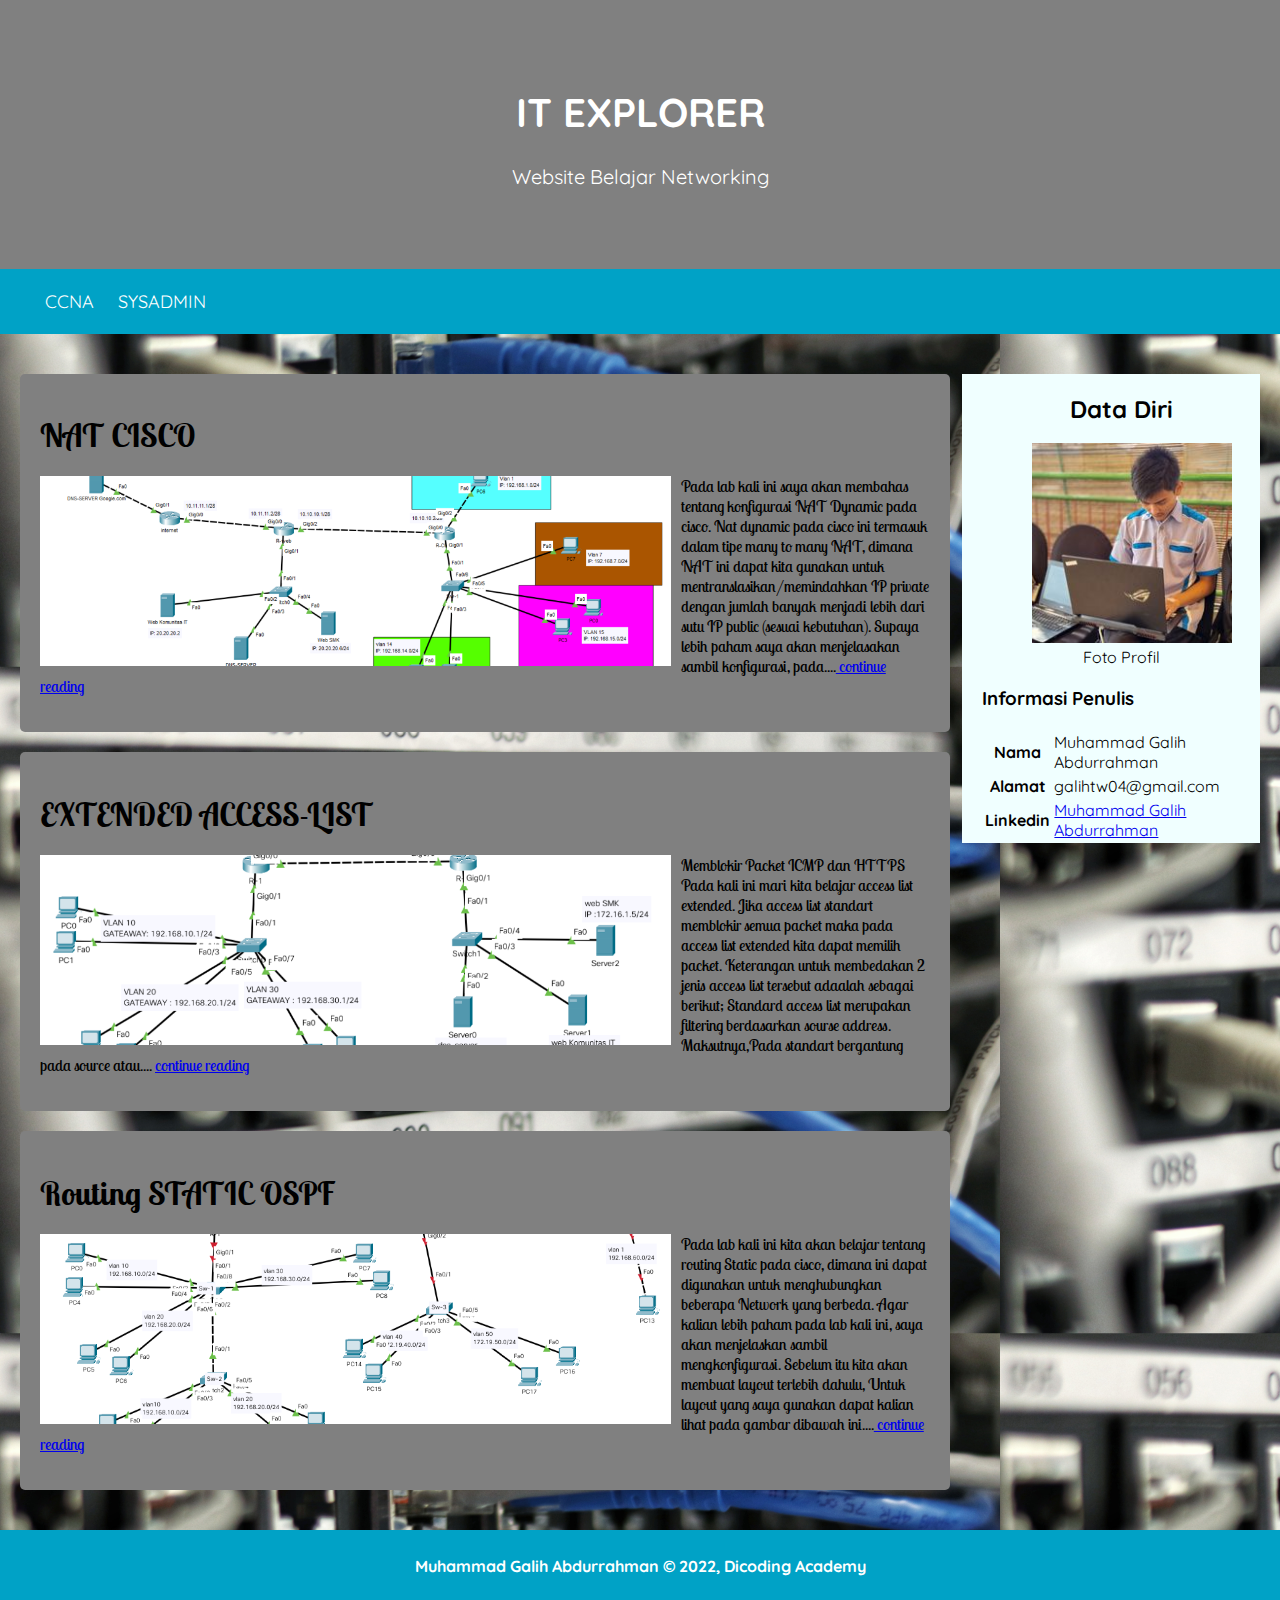
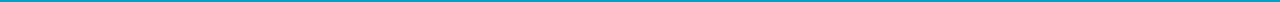
==== index.html @ 89e08cd1 "Add files via upload" ====
<!DOCTYPE html>
<html>
    <head>
        <title>Website Materi</title>
        <link rel="stylesheet" href="assets/style.css">
        <meta name="viewport" content="width=device-width, initial-scale=1">
    </head>

<body>
    <header>
        <div class="judul">
        <h1>IT EXPLORER</h1>
        <p>Website Belajar Networking</p>
    </div>
<nav>
    <ul>
        <li><a href="#ccna">CCNA</a></li>
        <li><a href="./sysadmin/sysadmin.html">SYSADMIN</a></li>
    </ul>
</nav>
</header>
<main>
    <div id="web">
    <article class="cisco" id="ccna">
        <h1>NAT CISCO</h1>
        <img src="gambar/nat.png" class="topologi-cisco" alt="nat">
        <p>Pada lab kali ini saya akan membahas tentang konfigurasi  NAT  Dynamic pada cisco.
            Nat dynamic pada cisco ini termasuk dalam tipe many to many NAT, dimana NAT ini dapat kita gunakan untuk mentranslasikan/memindahkan IP private dengan jumlah banyak menjadi lebih dari sutu IP public (sesuai kebutuhan).
            Supaya lebih paham saya akan menjelasakan sambil konfigurasi, pada....<a href="https://expoleritnetwork.wordpress.com/2021/03/26/nat-cisco/">
        continue reading</a>
    </p>
    </article>
    <article class="cisco">
        <h1>EXTENDED ACCESS-LIST</h1>
        <img src="gambar/extended-access-list.png" alt="extended-acl" class="topologi-cisco">
        <p>Memblokir Packet ICMP dan HTTPS Pada kali ini mari kita belajar access list extended.
            Jika access list standart memblokir semua packet maka pada access list extended kita dapat memilih packet. Keterangan untuk membedakan 2 jenis access list tersebut adaalah sebagai berikut; Standard access list merupakan filtering berdasarkan sourse address.
            Maksutnya,Pada standart bergantung pada source atau.... <a href="https://expoleritnetwork.wordpress.com/2021/03/15/extended-access-list/">
        continue reading</a>
    </p>
    </article>
    <article class="cisco">
        <h1>Routing STATIC OSPF</h1>
        <img src="gambar/routing&ospf.png" alt="routing-static&ospf" class="topologi-cisco">
        <p>Pada lab kali ini kita akan belajar tentang routing Static pada cisco, 
            dimana ini dapat digunakan untuk menghubungkan beberapa Network yang berbeda. 
            Agar kalian lebih paham pada lab kali ini, saya akan menjelaskan sambil mengkonfigurasi. 
            Sebelum itu kita akan membuat layout terlebih dahulu, Untuk layout yang saya gunakan dapat kalian lihat pada gambar dibawah ini....<a href="https://expoleritnetwork.wordpress.com/2021/02/26/lab-routing-static-ospf/">
        continue reading</a>
        </p>
    </article>
</div>

<aside>
    <article class="profile">
        <header>
    <h2>Data Diri</h2>

      <img src="gambar/profile.jpg" alt="fotoprofile">
      <figcaption>Foto Profil</figcaption>
    </header>
    
    <section>
        <h3>Informasi Penulis</h3>
        <table>
           <tr>
              <th>Nama</th>
              <td>Muhammad Galih Abdurrahman</td>
           </tr>
           <tr>
            <th>Alamat</th>
            <td>galihtw04@gmail.com</td>
           </tr>
           <tr>
            <th>Linkedin</th>
            <td><a href="https://www.linkedin.com/in/muhammad-galih-abdurrahman-7747031ab/">Muhammad Galih Abdurrahman</a></td>
           </tr>
        </table>
    </section>
    </article>
</header>
</aside>
</main>
  <footer>
    <p>Muhammad Galih Abdurrahman &#169; 2022, Dicoding Academy</p>
  </footer>
</body>
</html>
---- assets/style.css ----
@import url('https://fonts.googleapis.com/css2?family=Lobster+Two&family=Quicksand:wght@400;700&display=swap');
 
 
body {
   font-family: 'Quicksand', sans-serif;
   margin: 0;
   padding: 0;
   background-image: url(../gambar/background.jpg);
   background-size: 1000px;
}

main {
   padding: 20px;
   overflow: auto;
}

#web {
   float: left;
   width: 75%;
}

.judul {
   padding: 60px;
   background-color: grey;
   text-align: center;
   font-size: 20px;
   color: white;
}

.topologi-cisco {
   width: 72%;   
   max-height: 190px;
   object-fit: cover;
   object-position: center;
   float: left;
   padding-right: 10px;
}

nav {
   background-color: #00a2c6;
   padding: 5px;
   position: sticky;
   top: 0;
}

header {
   display: inline;
}

nav a{
    font-weight: 400;
    text-decoration: none;
    font-size: 18px;
    color: white;
 }
nav li {
   display: inline;
   list-style-type: none;
   margin-right: 20px;
}
nav a:hover {
   font-weight: bold;
}

.cisco {
   border-radius: 5px;
   padding: 20px;
   margin-top: 20px;
   background-color: grey;
   font-family: 'Lobster Two';
}

.profile img {
   width: 200px;
   margin-left: 50px;
   margin-right: auto;
   text-align: center;
}


.profile header {
   text-align: center;
}

aside {
   float: right;
   width: 24%;
   padding-left: 20px;
   margin-top: 20px;
   background-color: azure;
}

* {
   box-sizing: border-box;
}

footer {
    padding: 10px;
    color: white;
    background-color: #00a2c6;
    text-align: center;
    font-weight: bold;
    margin-top: 20px;
 }
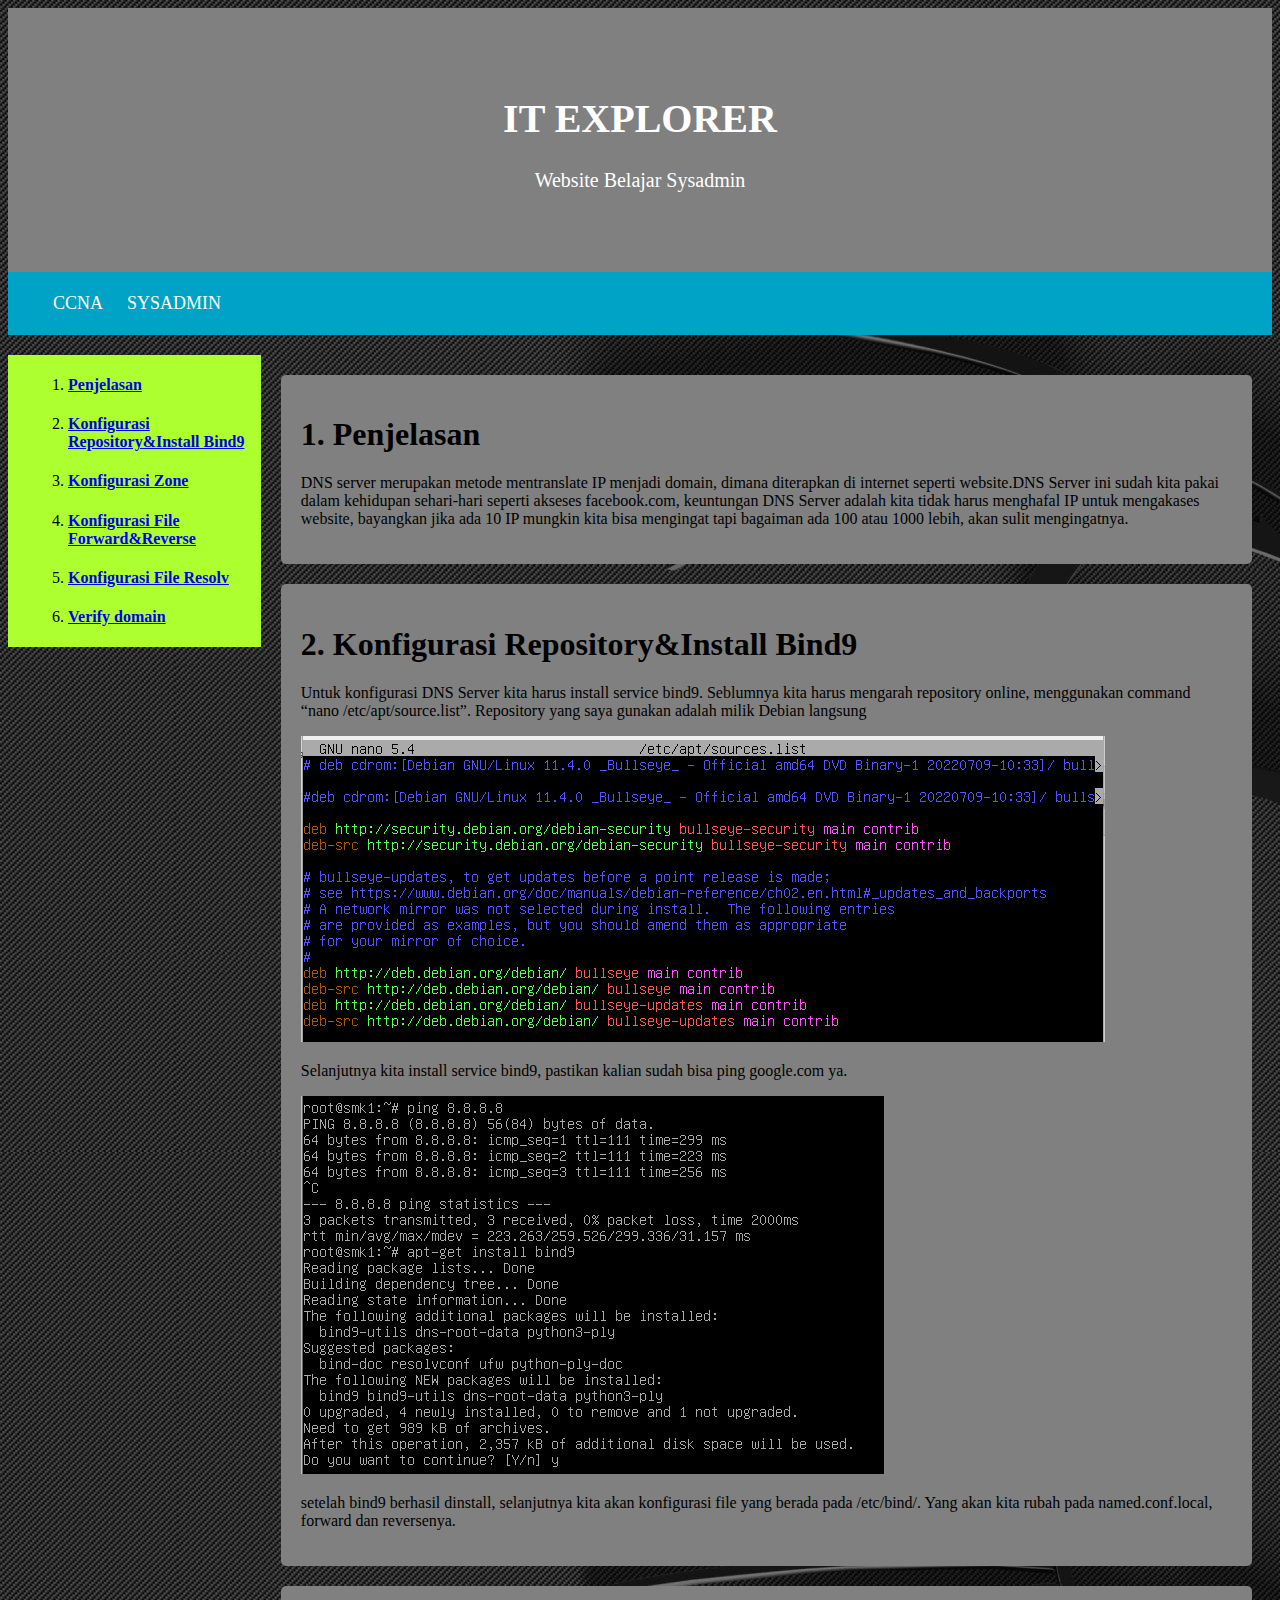
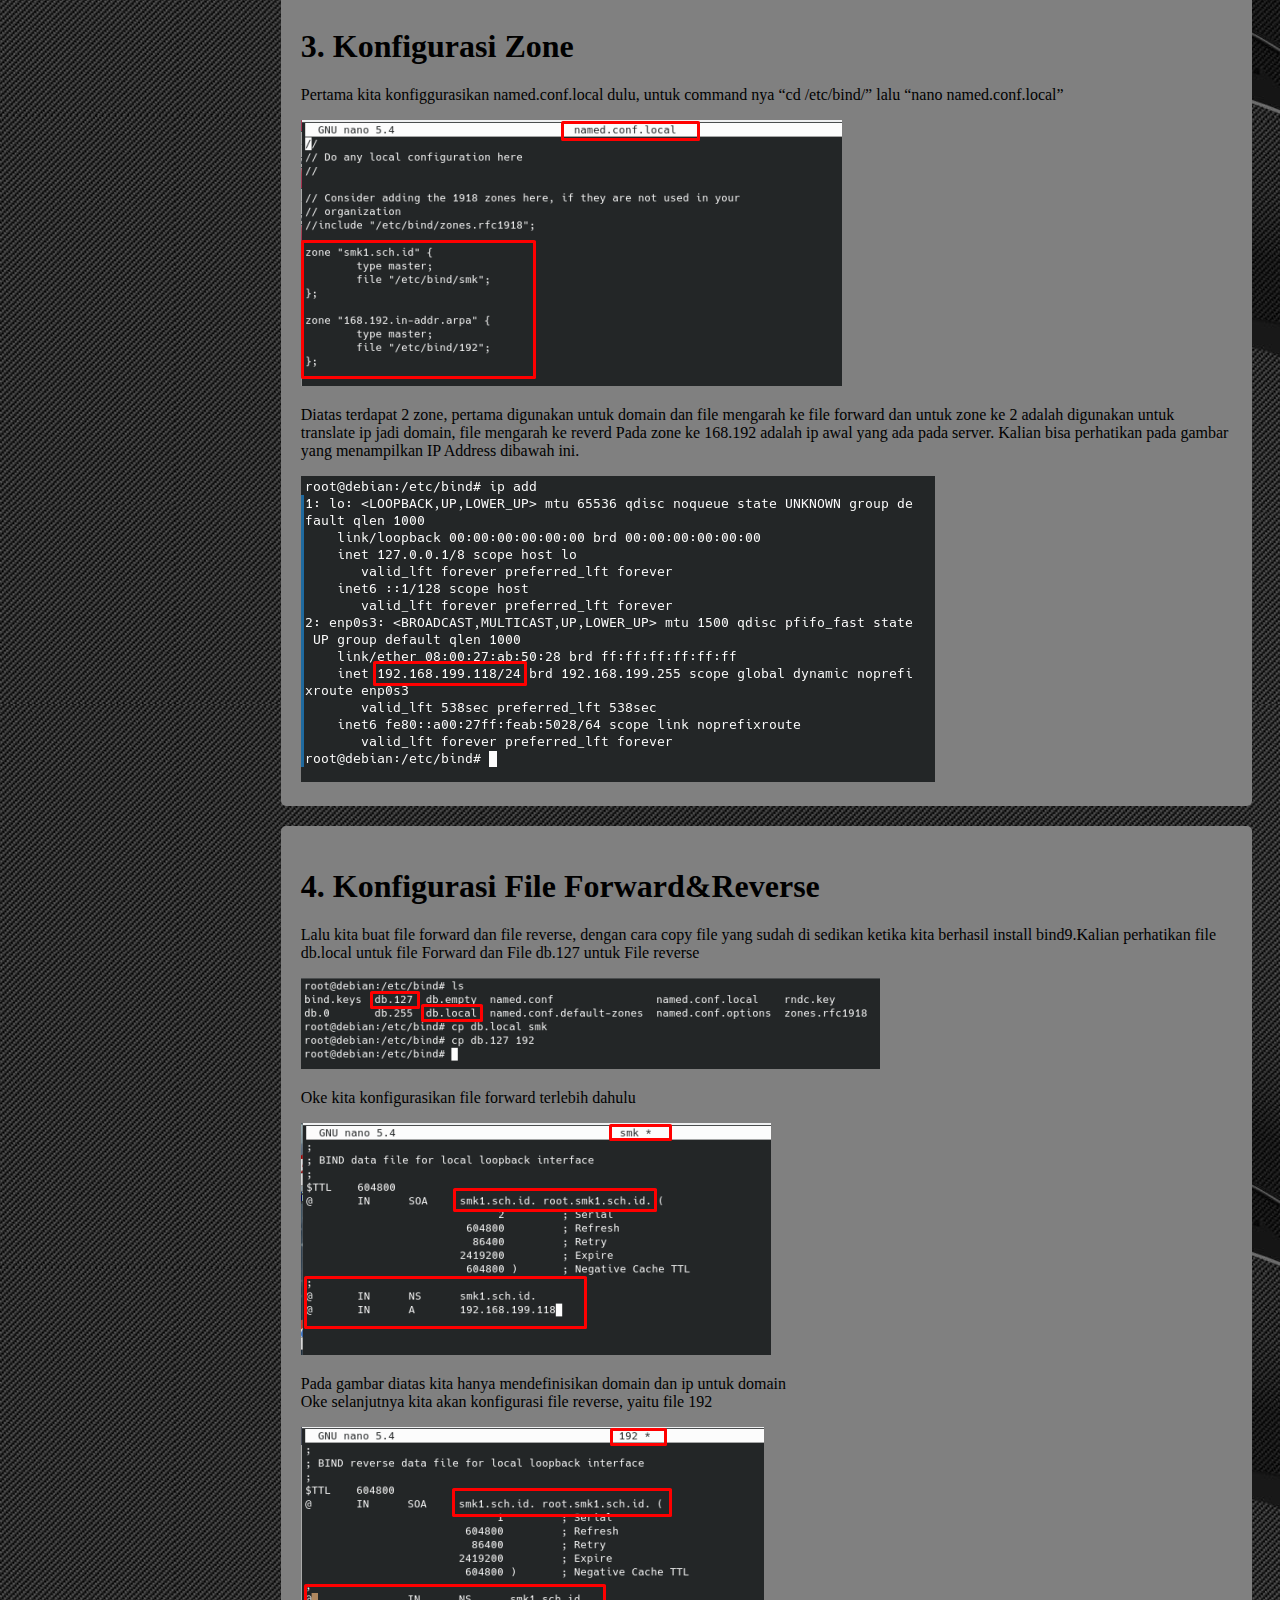
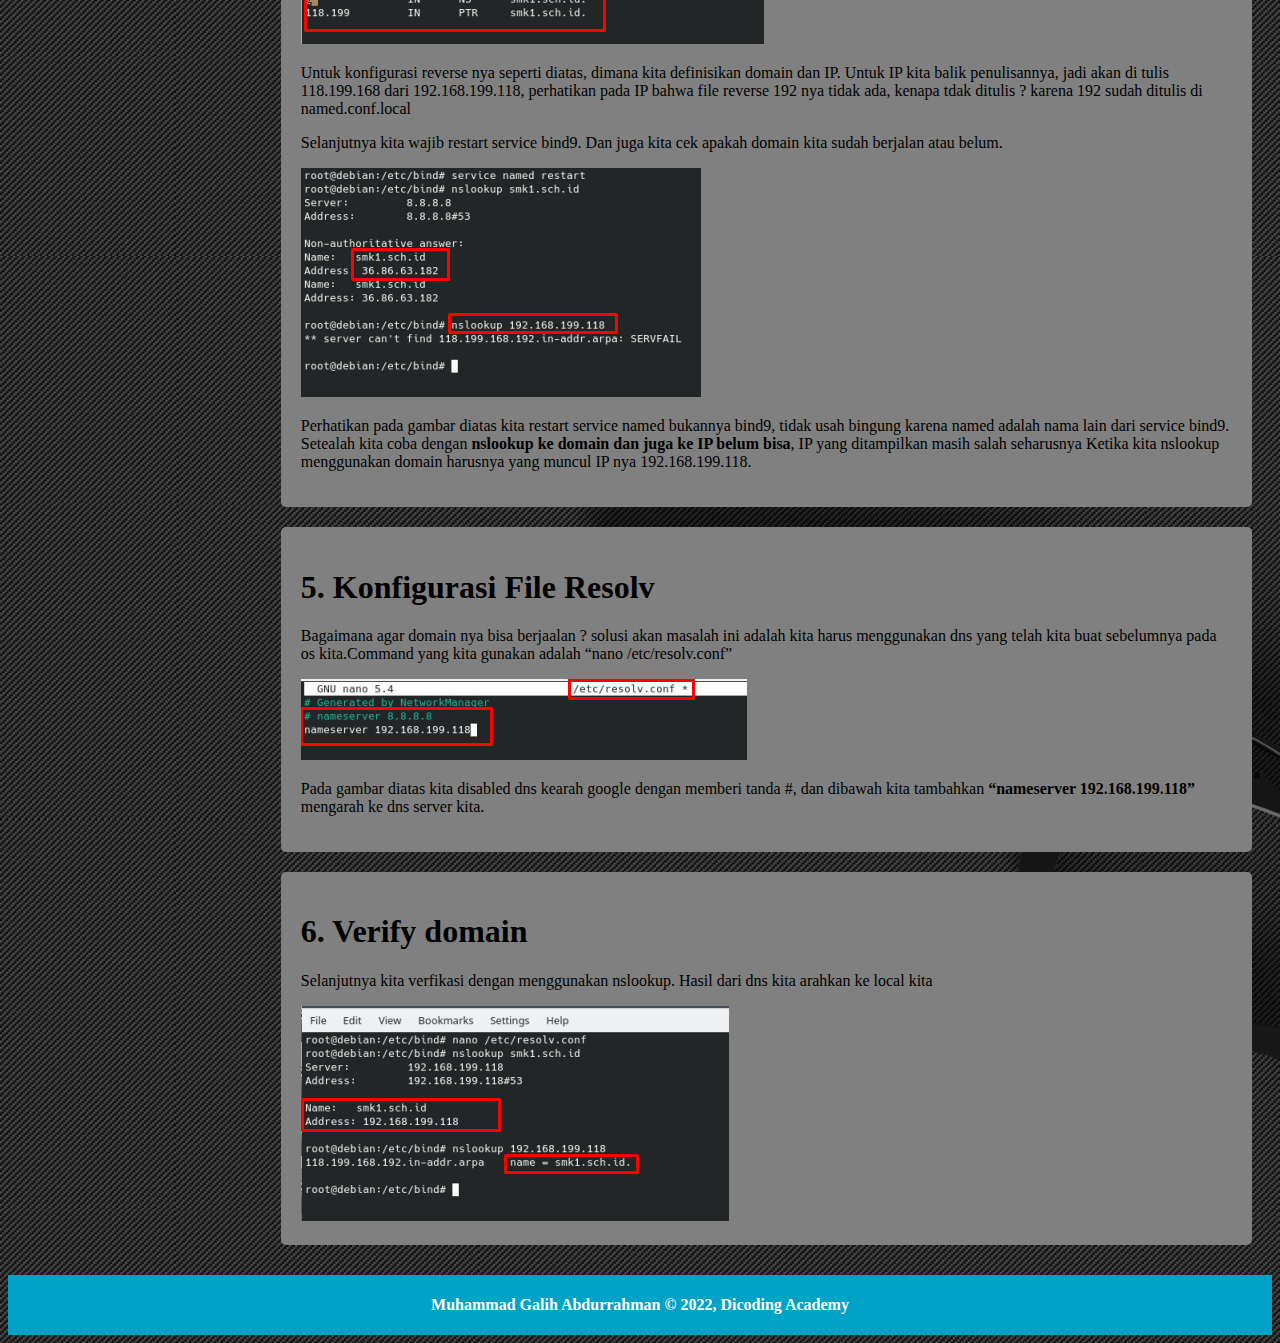
==== commit 366a306c: "Update and rename index1.html to index.html" ====
--- a/index.html
+++ b/index.html
@@ -1,88 +1,125 @@
 <!DOCTYPE html>
 <html>
-    <head>
-        <title>Website Materi</title>
-        <link rel="stylesheet" href="assets/style.css">
-        <meta name="viewport" content="width=device-width, initial-scale=1">
-    </head>
+
+<head>
+    <title>Website Sysadmin</title>
+    <link rel="stylesheet" href="../assets/sysadmin.css">
+    <meta name="viewport" content="width=device-width, initial-scale=1">
+</head>
 
 <body>
     <header>
         <div class="judul">
-        <h1>IT EXPLORER</h1>
-        <p>Website Belajar Networking</p>
-    </div>
-<nav>
-    <ul>
-        <li><a href="#ccna">CCNA</a></li>
-        <li><a href="./sysadmin/sysadmin.html">SYSADMIN</a></li>
-    </ul>
-</nav>
-</header>
-<main>
-    <div id="web">
-    <article class="cisco" id="ccna">
-        <h1>NAT CISCO</h1>
-        <img src="gambar/nat.png" class="topologi-cisco" alt="nat">
-        <p>Pada lab kali ini saya akan membahas tentang konfigurasi  NAT  Dynamic pada cisco.
-            Nat dynamic pada cisco ini termasuk dalam tipe many to many NAT, dimana NAT ini dapat kita gunakan untuk mentranslasikan/memindahkan IP private dengan jumlah banyak menjadi lebih dari sutu IP public (sesuai kebutuhan).
-            Supaya lebih paham saya akan menjelasakan sambil konfigurasi, pada....<a href="https://expoleritnetwork.wordpress.com/2021/03/26/nat-cisco/">
-        continue reading</a>
-    </p>
-    </article>
-    <article class="cisco">
-        <h1>EXTENDED ACCESS-LIST</h1>
-        <img src="gambar/extended-access-list.png" alt="extended-acl" class="topologi-cisco">
-        <p>Memblokir Packet ICMP dan HTTPS Pada kali ini mari kita belajar access list extended.
-            Jika access list standart memblokir semua packet maka pada access list extended kita dapat memilih packet. Keterangan untuk membedakan 2 jenis access list tersebut adaalah sebagai berikut; Standard access list merupakan filtering berdasarkan sourse address.
-            Maksutnya,Pada standart bergantung pada source atau.... <a href="https://expoleritnetwork.wordpress.com/2021/03/15/extended-access-list/">
-        continue reading</a>
-    </p>
-    </article>
-    <article class="cisco">
-        <h1>Routing STATIC OSPF</h1>
-        <img src="gambar/routing&ospf.png" alt="routing-static&ospf" class="topologi-cisco">
-        <p>Pada lab kali ini kita akan belajar tentang routing Static pada cisco, 
-            dimana ini dapat digunakan untuk menghubungkan beberapa Network yang berbeda. 
-            Agar kalian lebih paham pada lab kali ini, saya akan menjelaskan sambil mengkonfigurasi. 
-            Sebelum itu kita akan membuat layout terlebih dahulu, Untuk layout yang saya gunakan dapat kalian lihat pada gambar dibawah ini....<a href="https://expoleritnetwork.wordpress.com/2021/02/26/lab-routing-static-ospf/">
-        continue reading</a>
-        </p>
-    </article>
-</div>
+            <h1>IT EXPLORER</h1>
+            <p>Website Belajar Sysadmin</p>
+        </div>
+        <nav class="materi">
+            <ul>
+                <li><a href="./ccna.html">CCNA</a></li>
+                <li><a href="#sysadmin">SYSADMIN</a></li>
+            </ul>
+        </nav>
+        <aside>
+        <nav>
+            <ol>
+                <li>
+                    <h4><a href="#step1">Penjelasan</a></h4>
+                </li>
+                <li>
+                    <h4><a href="#step2">Konfigurasi Repository&Install Bind9</a></h4>
+                </li>
+                <li>
+                    <h4><a href="#step3">Konfigurasi Zone</a></h4>
+                </li>
+                <li>
+                    <h4><a href="#step4">Konfigurasi File Forward&Reverse</h4>
+                </li>
+                <li>
+                    <h4><a href="#step5">Konfigurasi File Resolv</a></h4>
+                </li>
+                <li>
+                    <h4><a href="#step6">Verify domain</a></h4>
+                </li>
+            </ol>
+        </nav>
+        </aside>
+    </header>
+    <main>
+        <div id="web">
+            <article class="sysadmin" id="step1">
+                <h1>1. Penjelasan</h1>
+                <p>DNS server merupakan metode mentranslate IP menjadi domain, dimana diterapkan di internet seperti
+                    website.DNS Server ini sudah kita pakai dalam kehidupan sehari-hari seperti akseses facebook.com,
+                    keuntungan DNS Server adalah kita tidak harus menghafal IP untuk mengakases website, bayangkan jika
+                    ada 10 IP mungkin kita bisa mengingat tapi bagaiman ada 100 atau 1000 lebih, akan sulit
+                    mengingatnya.</p>
 
-<aside>
-    <article class="profile">
-        <header>
-    <h2>Data Diri</h2>
-
-      <img src="gambar/profile.jpg" alt="fotoprofile">
-      <figcaption>Foto Profil</figcaption>
-    </header>
-    
-    <section>
-        <h3>Informasi Penulis</h3>
-        <table>
-           <tr>
-              <th>Nama</th>
-              <td>Muhammad Galih Abdurrahman</td>
-           </tr>
-           <tr>
-            <th>Alamat</th>
-            <td>galihtw04@gmail.com</td>
-           </tr>
-           <tr>
-            <th>Linkedin</th>
-            <td><a href="https://www.linkedin.com/in/muhammad-galih-abdurrahman-7747031ab/">Muhammad Galih Abdurrahman</a></td>
-           </tr>
-        </table>
-    </section>
-    </article>
-</header>
-</aside>
-</main>
-  <footer>
-    <p>Muhammad Galih Abdurrahman &#169; 2022, Dicoding Academy</p>
-  </footer>
+            </article>
+            <article class="sysadmin" id="step2">
+                <h1>2. Konfigurasi Repository&Install Bind9</h1>
+                <p>Untuk konfigurasi DNS Server kita harus install service bind9.
+                    Seblumnya kita harus mengarah repository online, menggunakan command “nano /etc/apt/source.list”.
+                    Repository yang saya gunakan adalah milik Debian langsung
+                </p>
+                <img src="./gambar/repository.png" alt="repository">
+                <p>Selanjutnya kita install service bind9, pastikan kalian sudah bisa ping google.com ya.</p>
+                <img src="./gambar/install-bind9.png" alt="install-bind9">
+                <p>setelah bind9 berhasil dinstall, selanjutnya kita akan konfigurasi file yang berada pada /etc/bind/.
+                    Yang akan kita rubah pada named.conf.local, forward dan reversenya.</p>
+            </article>
+            <article class="sysadmin" id="step3">
+                <h1>3. Konfigurasi Zone</h1>
+                <p>Pertama kita konfiggurasikan named.conf.local dulu, untuk command nya “cd /etc/bind/” lalu “nano
+                    named.conf.local”</p>
+                <img src="./gambar/konfigurasi-zone.png" alt="konfigurasi-zone">
+                <p>Diatas terdapat 2 zone, pertama digunakan untuk domain dan file mengarah ke file forward dan untuk
+                    zone ke 2 adalah digunakan untuk translate ip jadi domain, file mengarah ke reverd
+                    Pada zone ke 168.192 adalah ip awal yang ada pada server. Kalian bisa perhatikan pada gambar yang
+                    menampilkan IP Address dibawah ini.
+                </p>
+                <img src="./gambar/IP-Address.png" alt="IP-Address">
+            </article>
+            <article class="sysadmin" id="step4">
+                <h1>4. Konfigurasi File Forward&Reverse</h1>
+                <p>Lalu kita buat file forward dan file reverse, dengan cara copy file yang sudah di sedikan ketika kita
+                    berhasil install bind9.Kalian perhatikan file db.local untuk file Forward dan File db.127 untuk File
+                    reverse</p>
+                <img src="./gambar/copy-file-forward&reverse.png" alt="copy-file-forward">
+                <p>Oke kita konfigurasikan file forward terlebih dahulu </p>
+                <img src="./gambar/file-forward.png" alt="file-forward">
+                <p>Pada gambar diatas kita hanya mendefinisikan domain dan ip untuk domain<br>
+                    Oke selanjutnya kita akan konfigurasi file reverse, yaitu file 192</p>
+                <img src="./gambar/file-reverse.png" alt="file-reverse">
+                <p>Untuk konfigurasi reverse nya seperti diatas, dimana kita definisikan domain dan IP. Untuk IP kita
+                    balik penulisannya, jadi akan di tulis 118.199.168 dari 192.168.199.118, perhatikan pada IP bahwa
+                    file reverse 192 nya tidak ada, kenapa tdak ditulis ? karena 192 sudah ditulis di named.conf.local
+                </p>
+                <p>Selanjutnya kita wajib restart service bind9. Dan juga kita cek apakah domain kita sudah berjalan
+                    atau belum.</p>
+                <img src="./gambar/verify-gagal.png" alt="verify-gagal">
+                <p>Perhatikan pada gambar diatas kita restart service named bukannya bind9, tidak usah bingung karena
+                    named adalah nama lain dari service bind9. Setealah kita coba dengan <strong>nslookup ke domain dan
+                        juga ke IP belum bisa</strong>, IP yang ditampilkan masih salah seharusnya Ketika kita nslookup
+                    menggunakan domain harusnya yang muncul IP nya 192.168.199.118.</p>
+            </article>
+            <article class="sysadmin" id="step5">
+                <h1>5. Konfigurasi File Resolv</h1>
+                <p>Bagaimana agar domain nya bisa berjaalan ? solusi akan masalah ini adalah kita harus menggunakan dns
+                    yang telah kita buat sebelumnya pada os kita.Command yang kita gunakan adalah “nano
+                    /etc/resolv.conf”</p>
+                <img src="./gambar/file-resolv.png" alt="file-resolv">
+                <p>Pada gambar diatas kita disabled dns kearah google dengan memberi tanda #, dan dibawah kita tambahkan
+                    <strong>“nameserver 192.168.199.118”</strong> mengarah ke dns server kita.</p>
+            </article>
+            <article class="sysadmin" id="step6">
+                <h1>6. Verify domain</h1>
+                <p>Selanjutnya kita verfikasi dengan menggunakan nslookup. Hasil dari dns kita arahkan ke local kita</p>
+                <img src="./gambar/verify-fix.png" alt="verify-fix">
+            </article>
+        </div>
+    </main>
+    <footer>
+        <p>Muhammad Galih Abdurrahman &#169; 2022, Dicoding Academy</p>
+    </footer>
 </body>
-</html>+</html>
--- a/assets/sysadmin.css
+++ b/assets/sysadmin.css
@@ -0,0 +1,66 @@
+body {
+    background-image: url(../gambar/background-sysadmin.jpg);
+}
+main {
+    padding: 20px;
+    overflow: auto;
+ }
+#web {
+    float: right;
+    width: 100%;
+ }
+.judul {
+    padding: 60px;
+    background-color: grey;
+    text-align: center;
+    font-size: 20px;
+    color: white;
+ }
+header {
+    display: inline;
+}
+.materi {
+    background-color: #00a2c6;
+    padding: 5px;
+    position: sticky;
+    top: 0;
+ }
+.materi a {
+    font-weight: 400;
+    text-decoration: none;
+    font-size: 18px;
+    color: white;
+}
+.materi li {
+    display: inline;
+    list-style-type: none;
+    margin-right: 20px;
+}
+.materi a:hover {
+    font-weight: bold;
+}
+.sysadmin {
+    border-radius: 5px;
+    padding: 20px;
+    margin-top: 20px;
+    background-color: grey;
+    font-family: 'Lobster Two';
+ }
+aside {
+    float: left;
+    width: 20%;
+    padding-left: 20px;
+    margin-top: 20px;
+    background-color: greenyellow;
+ }
+* {
+    box-sizing: border-box;
+}
+footer {
+    padding: 5px;
+    color: white;
+    background-color: #00a2c6;
+    text-align: center;
+    font-weight: bold;
+    margin-top: 10px;
+ }
